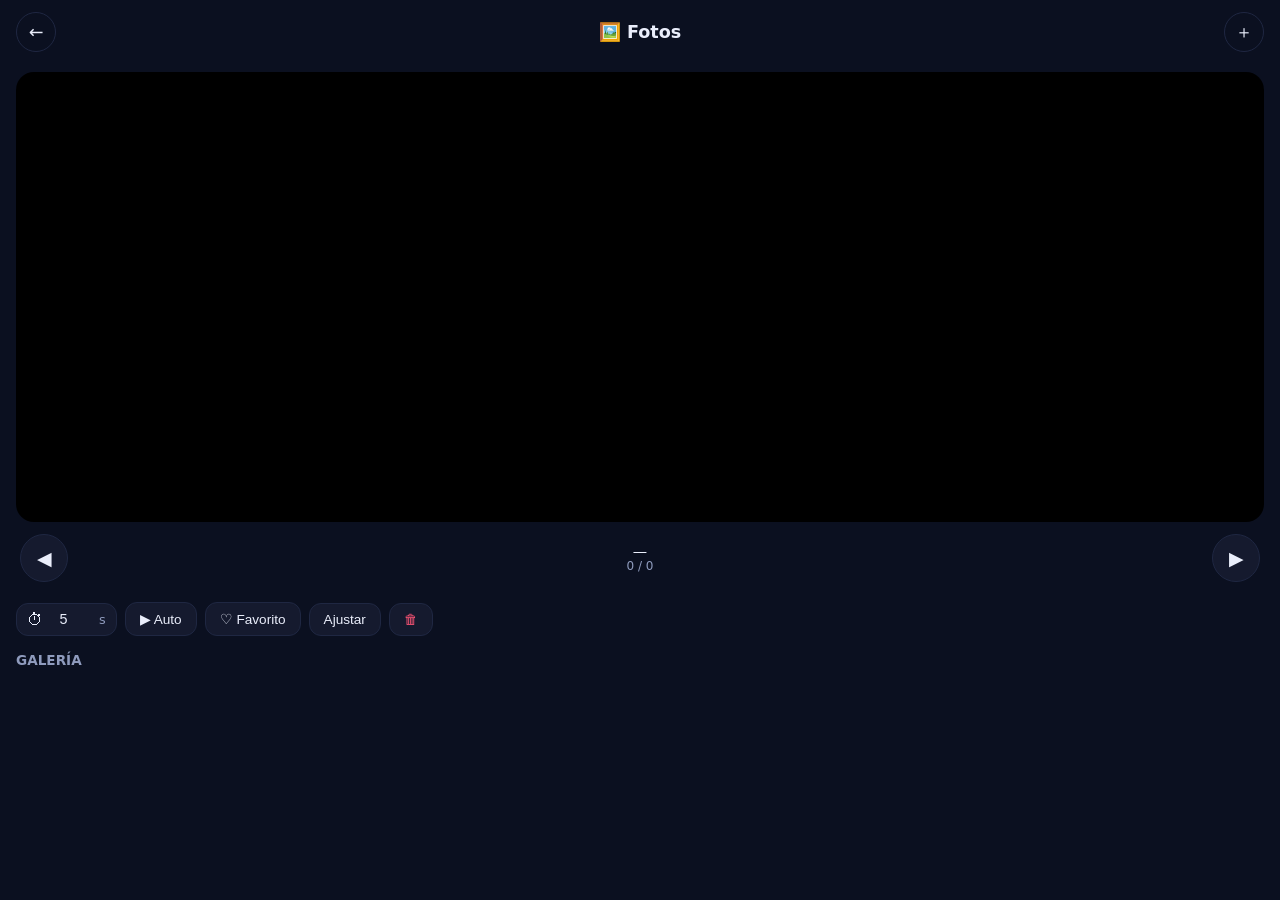
==== photos/photos.html @ 533824a5 "Version 1" ====
<!DOCTYPE html>
<html lang="es">
<head>
<meta charset="UTF-8">
<meta name="viewport" content="width=device-width,initial-scale=1,viewport-fit=cover,user-scalable=no">
<title>Fotos · MediaPlay</title>
<link rel="manifest" href="../manifest.json">
<meta name="theme-color" content="#0b1020">
<link rel="stylesheet" href="../shared/common.css">
<link rel="stylesheet" href="photos.css">
</head>
<body>
<header class="app-header">
  <a href="../index.html" class="icon-btn">←</a>
  <h1>🖼️ Fotos</h1>
  <button id="addBtn" class="icon-btn">＋</button>
</header>

<main class="photos-main">
  <div id="stage" class="stage"><img id="photo" alt="" draggable="false"></div>
  <div class="photos-hud">
    <button id="prevBtn" class="nav-btn">◀</button>
    <div class="photo-info">
      <div id="photoName" class="photo-name">—</div>
      <div id="photoCounter" class="photo-counter">0 / 0</div>
    </div>
    <button id="nextBtn" class="nav-btn">▶</button>
  </div>
</main>

<section class="photos-toolbar">
  <label class="tool">
    <span>⏱</span>
    <input type="number" id="timerSec" min="1" max="60" value="5">
    <span class="tool-label">s</span>
  </label>
  <button id="playToggle" class="tool-btn">▶ Auto</button>
  <button id="favBtn" class="tool-btn">♡ Favorito</button>
  <button id="fitToggle" class="tool-btn">Ajustar</button>
  <button id="deleteBtn" class="tool-btn danger">🗑</button>
</section>

<section class="photos-list-wrap">
  <h2>Galería</h2>
  <div id="gallery" class="gallery"></div>
</section>

<input type="file" id="filePicker" multiple hidden accept="image/*">
<script src="../shared/db.js"></script>
<script src="../shared/utils.js"></script>
<script src="photos.js"></script>
</body>
</html>
---- shared/common.css ----
:root{
  --bg:#0b1020; --surface:#151a2e; --surface-2:#1f2742;
  --text:#eaeefb; --muted:#8f9bbd;
  --accent:#5b8cff; --accent-2:#9b6bff; --danger:#ff5577;
}
*{box-sizing:border-box;margin:0;padding:0}
html,body{height:100%}
body{
  font-family:system-ui,-apple-system,'Segoe UI',Roboto,sans-serif;
  background:var(--bg); color:var(--text);
  -webkit-tap-highlight-color:transparent;
  min-height:100vh;
  padding-bottom:env(safe-area-inset-bottom);
}
.app-header{
  display:flex;align-items:center;justify-content:space-between;gap:8px;
  padding:12px 16px;padding-top:calc(12px + env(safe-area-inset-top));
}
.app-header h1{font-size:1.1rem;font-weight:700}
.icon-btn{
  background:transparent;color:var(--text);border:1px solid var(--surface-2);
  border-radius:50%;width:40px;height:40px;font-size:1.1rem;cursor:pointer;
  display:inline-flex;align-items:center;justify-content:center;
  text-decoration:none;flex-shrink:0;
}
.primary-btn{
  width:100%;padding:14px;border:none;border-radius:16px;
  background:linear-gradient(135deg,var(--accent),var(--accent-2));
  color:#fff;font-size:1rem;font-weight:700;cursor:pointer;
}
.ghost-btn{
  background:transparent;color:var(--text);border:1px solid var(--surface-2);
  padding:8px 14px;border-radius:999px;font-size:.85rem;cursor:pointer;
}
.tool-btn{
  background:var(--surface);color:var(--text);border:1px solid var(--surface-2);
  padding:8px 14px;border-radius:12px;font-size:.85rem;cursor:pointer;
}
.tool-btn.active{background:var(--accent);border-color:var(--accent);color:#fff}
.link-btn{background:transparent;color:var(--muted);border:none;font-size:.85rem;cursor:pointer}
/* Range global (playback bars) */
input[type="range"]{
  width:100%;-webkit-appearance:none;height:6px;border-radius:999px;
  background:var(--surface-2);outline:none;cursor:pointer;
}
input[type="range"]::-webkit-slider-thumb{
  -webkit-appearance:none;width:16px;height:16px;border-radius:50%;
  background:var(--accent);cursor:pointer;
}
input[type="range"]::-moz-range-thumb{
  width:16px;height:16px;border-radius:50%;background:var(--accent);border:none;
}
---- photos/photos.css ----
.photos-main{display:flex;flex-direction:column;padding:8px 16px 0}
.stage{
  position:relative;flex:1;background:#000;border-radius:18px;overflow:hidden;
  display:flex;align-items:center;justify-content:center;
  touch-action:none;min-height:50vh;height:52vh;
}
.stage img{max-width:100%;max-height:100%;object-fit:contain;transition:transform .15s;user-select:none}
.stage img.cover{object-fit:cover;width:100%;height:100%}
.photos-hud{display:flex;align-items:center;justify-content:space-between;gap:12px;padding:12px 4px}
.nav-btn{
  width:48px;height:48px;border-radius:50%;
  background:var(--surface);color:var(--text);border:1px solid var(--surface-2);
  font-size:1.2rem;cursor:pointer;
}
.photo-info{text-align:center;flex:1;min-width:0}
.photo-name{font-size:.9rem;overflow:hidden;text-overflow:ellipsis;white-space:nowrap}
.photo-counter{font-size:.75rem;color:var(--muted)}
.photos-toolbar{display:flex;gap:8px;padding:8px 16px;flex-wrap:wrap;align-items:center}
.tool{display:flex;align-items:center;gap:4px;background:var(--surface);padding:6px 10px;border-radius:12px;border:1px solid var(--surface-2)}
.tool input{width:48px;background:transparent;border:none;color:var(--text);font-size:.9rem;text-align:center}
.tool-label{color:var(--muted);font-size:.8rem}
.tool-btn.danger{color:var(--danger)}
.photos-list-wrap{padding:8px 16px 24px}
.photos-list-wrap h2{font-size:.85rem;color:var(--muted);margin-bottom:8px;text-transform:uppercase}
.gallery{display:grid;grid-template-columns:repeat(auto-fill,minmax(88px,1fr));gap:8px}
.gallery-item{
  aspect-ratio:1;border-radius:12px;overflow:hidden;background:var(--surface);
  border:2px solid transparent;cursor:pointer;position:relative;
}
.gallery-item img{width:100%;height:100%;object-fit:cover}
.gallery-item.active{border-color:var(--accent)}
.gallery-item .fav-ind{position:absolute;top:4px;right:6px;color:var(--danger);font-size:1rem}
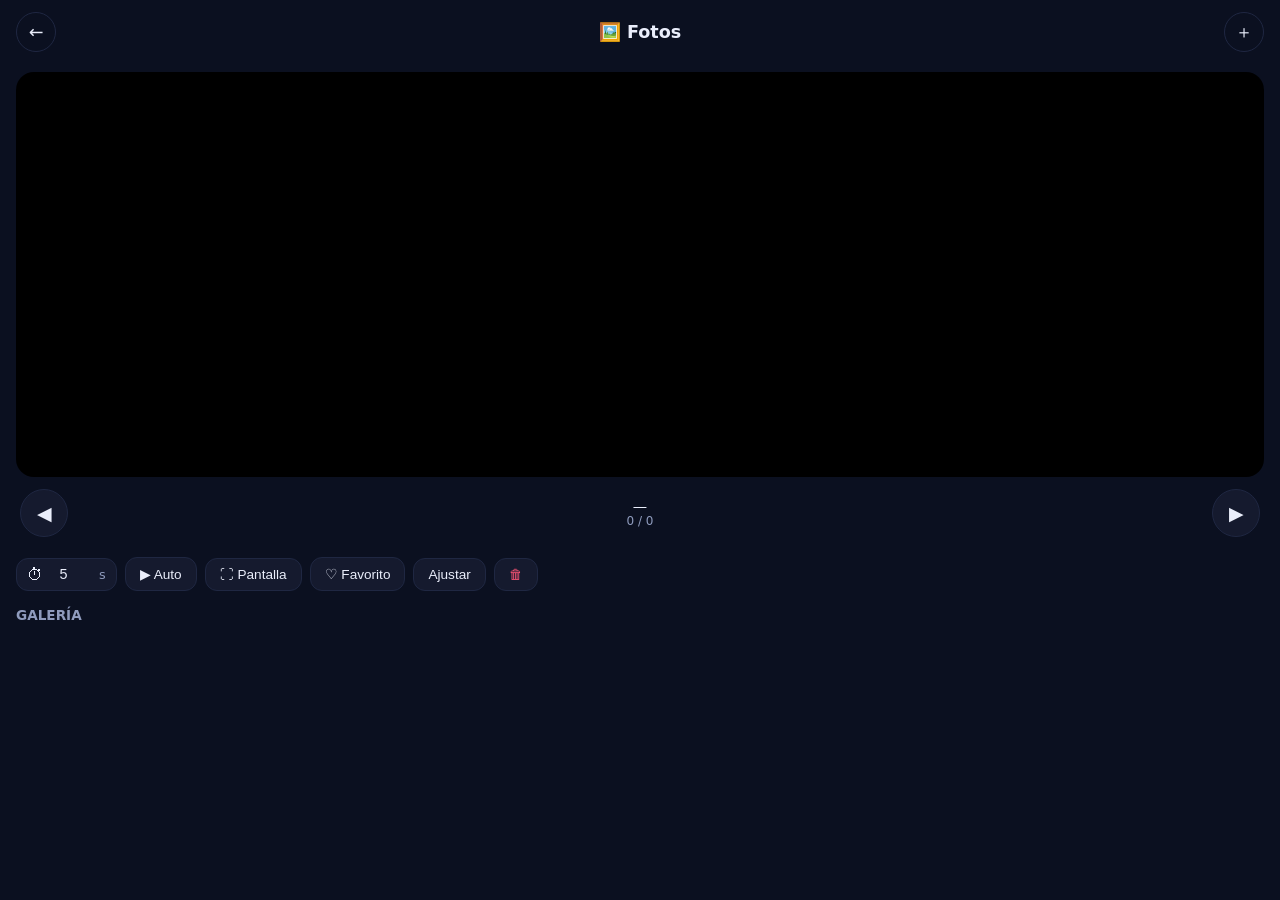
==== commit e141f660: "Actualizacion 3" ====
--- a/photos/photos.html
+++ b/photos/photos.html
@@ -35,6 +35,7 @@
     <span class="tool-label">s</span>
   </label>
   <button id="playToggle" class="tool-btn">▶ Auto</button>
+  <button id="fullBtn" class="tool-btn">⛶ Pantalla</button> <!-- NUEVO BOTÓN -->
   <button id="favBtn" class="tool-btn">♡ Favorito</button>
   <button id="fitToggle" class="tool-btn">Ajustar</button>
   <button id="deleteBtn" class="tool-btn danger">🗑</button>
--- a/shared/common.css
+++ b/shared/common.css
@@ -4,12 +4,11 @@
   --accent:#5b8cff; --accent-2:#9b6bff; --danger:#ff5577;
 }
 *{box-sizing:border-box;margin:0;padding:0}
-html,body{height:100%}
+html,body{min-height:100vh}
 body{
   font-family:system-ui,-apple-system,'Segoe UI',Roboto,sans-serif;
   background:var(--bg); color:var(--text);
   -webkit-tap-highlight-color:transparent;
-  min-height:100vh;
   padding-bottom:env(safe-area-inset-bottom);
 }
 .app-header{
--- a/photos/photos.css
+++ b/photos/photos.css
@@ -1,8 +1,8 @@
 .photos-main{display:flex;flex-direction:column;padding:8px 16px 0}
 .stage{
-  position:relative;flex:1;background:#000;border-radius:18px;overflow:hidden;
+  position:relative;background:#000;border-radius:18px;overflow:hidden;
   display:flex;align-items:center;justify-content:center;
-  touch-action:none;min-height:50vh;height:52vh;
+  touch-action:none;height:45vh;
 }
 .stage img{max-width:100%;max-height:100%;object-fit:contain;transition:transform .15s;user-select:none}
 .stage img.cover{object-fit:cover;width:100%;height:100%}
@@ -29,4 +29,20 @@
 }
 .gallery-item img{width:100%;height:100%;object-fit:cover}
 .gallery-item.active{border-color:var(--accent)}
-.gallery-item .fav-ind{position:absolute;top:4px;right:6px;color:var(--danger);font-size:1rem}+.gallery-item .fav-ind{position:absolute;top:4px;right:6px;color:var(--danger);font-size:1rem}
+
+/* NUEVO: Estilos para pantalla completa */
+.stage:fullscreen {
+  height: 100vh;
+  width: 100vw;
+  border-radius: 0;
+}
+.stage:fullscreen img {
+  max-width: 100vw;
+  max-height: 100vh;
+}
+body:has(.stage:fullscreen) .app-header,
+body:has(.stage:fullscreen) .photos-toolbar,
+body:has(.stage:fullscreen) .photos-list-wrap {
+  display: none; /* Ocultamos todo excepto la imagen y el hud de navegación */
+}
